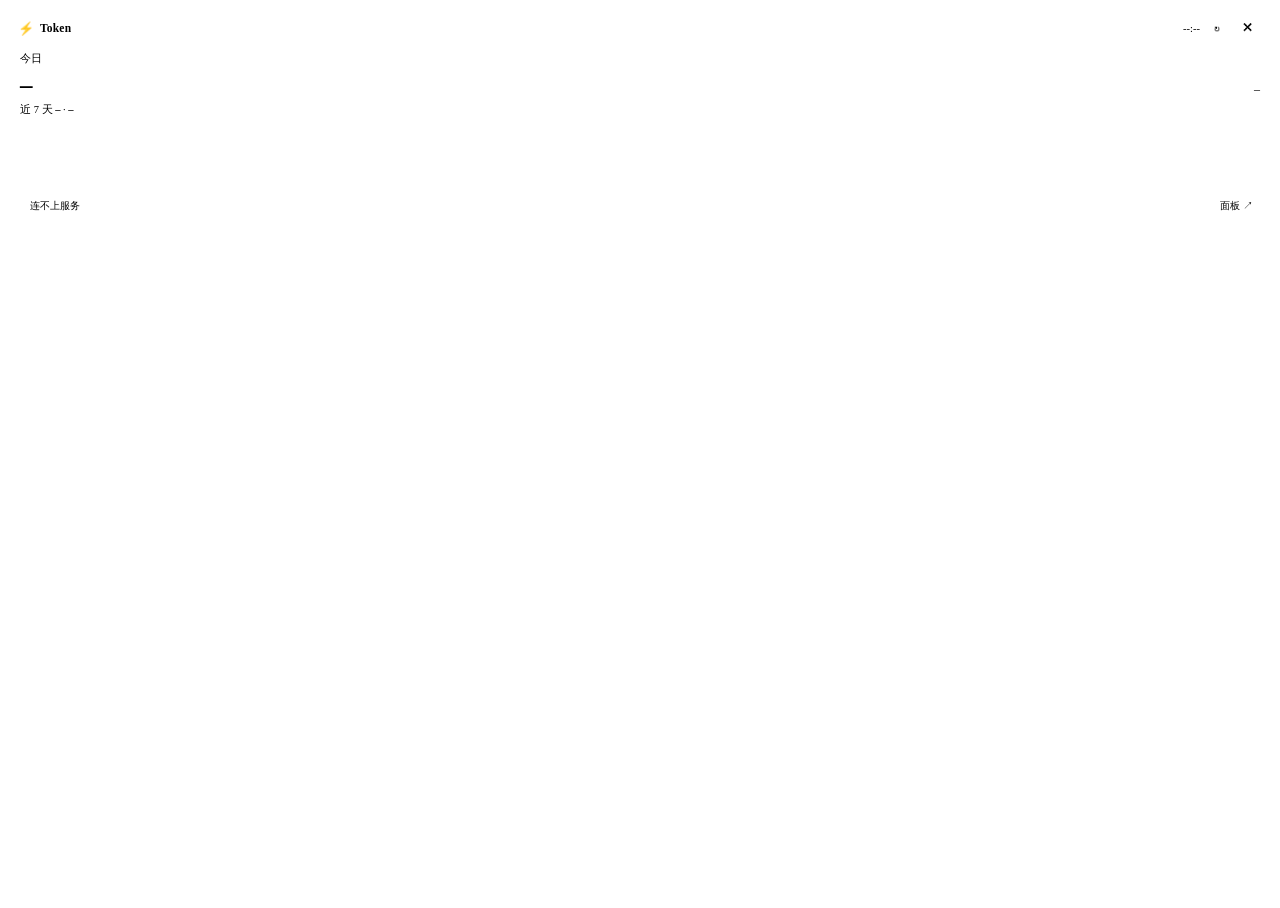
==== src/token_dashboard/ui/widget.html @ 9a203b1c "修正推理 token 双算并补齐 UI/发版链路（对应 review-2026-10-21） 数据正确性： - 核实 OpenAI 口径的 output 已含 reasoning，原实现按 outpu" ====
<!doctype html>
<html lang="zh-CN">
<head>
<meta charset="utf-8">
<title>Token Widget</title>
<meta name="viewport" content="width=device-width, initial-scale=1">
<link rel="icon" href="data:,">
<script>
/* 主题要在样式表之前定，避免闪一帧深色 */
try {
  var saved = localStorage.getItem("td-theme");
  document.documentElement.dataset.theme = (saved === "light" || saved === "dark")
    ? saved : "dark";   /* 浮窗默认深色：桌面角落一块深色更不抢眼 */
} catch (e) {}
</script>
<link rel="stylesheet" href="/static/shared.css">
<style>
  /* 浮窗专属：整页就是一张卡，不要滚动条 */
  html, body { height: 100%; overflow: hidden; }
  body { border-radius: var(--radius); }
  .sheet {
    height: 100%; display: flex; flex-direction: column;
    background: var(--surface);
    border: 1px solid var(--border);
    border-radius: var(--radius);
    padding: 0;
    user-select: none;
  }

  /* 标题栏：拖动区 */
  .titlebar {
    display: flex; align-items: center; gap: 6px;
    padding: 8px 10px 6px;
    cursor: grab;
    border-bottom: 1px solid var(--border);
    background: linear-gradient(180deg, var(--surface2), transparent);
    border-radius: var(--radius) var(--radius) 0 0;
  }
  .titlebar:active { cursor: grabbing; }
  .titlebar .logo { color: var(--accent); font-size: 13px; line-height: 1; }
  .titlebar .name { font-size: 11.5px; font-weight: 600; letter-spacing: .2px; }
  .titlebar .clock { margin-left: auto; font-size: 10.5px; color: var(--faint);
                     font-variant-numeric: tabular-nums; }
  .titlebar button {
    padding: 1px 6px; font-size: 11px; line-height: 1.5;
    background: transparent; border-color: transparent; color: var(--muted);
  }
  .titlebar button:hover { color: var(--text); background: var(--surface2); border-color: var(--border); }
  .titlebar .iconbtn { font-size: 12px; }

  .body { padding: 7px 12px 9px; flex: 1; display: flex; flex-direction: column;
          gap: 5px; min-height: 0; }

  .row-today { display: flex; align-items: baseline; gap: 8px; line-height: 1.1; }
  .row-today .v {
    font-size: 25px; font-weight: 600; letter-spacing: -.7px;
    color: var(--accent); font-variant-numeric: tabular-nums;
  }
  .row-today .cost {
    margin-left: auto; font-size: 12px; color: var(--muted);
    font-variant-numeric: tabular-nums; white-space: nowrap;
  }
  .row-today .cost.none { color: var(--faint); font-size: 10.5px; }
  .label { font-size: 10.5px; color: var(--faint); line-height: 1.2; }

  .row-sub { font-size: 10.5px; color: var(--muted); font-variant-numeric: tabular-nums;
             white-space: nowrap; overflow: hidden; text-overflow: ellipsis; }
  .row-sub b { color: var(--text); font-weight: 600; }

  /* 7 日迷你柱：纯 flex + 高度百分比，不引入图表库。
     flex:1 吃掉剩余高度——浮窗被拉高时柱子跟着变高，而不是留一块空白。 */
  .spark { display: flex; align-items: flex-end; gap: 3px; height: 30px; margin-top: 1px;
           flex: 1 1 auto; min-height: 26px; max-height: 64px; }
  .spark .bar {
    flex: 1; min-height: 2px; border-radius: 2px 2px 0 0;
    background: color-mix(in srgb, var(--accent) 38%, var(--surface2));
    transition: height .3s ease;
    cursor: pointer;
  }
  .spark .bar.last { background: var(--accent); }
  .spark .bar:hover { background: var(--accent); }
  .spark .bar.void { background: transparent; cursor: default; }

  .row-harness { display: flex; gap: 8px; font-size: 10px; color: var(--muted);
                 font-variant-numeric: tabular-nums; white-space: nowrap;
                 overflow: hidden; }
  .row-harness span { display: inline-flex; align-items: center; gap: 4px; flex: none; }
  .row-harness i { width: 6px; height: 6px; border-radius: 50%; display: block; flex: none; }

  .foot { display: flex; align-items: center; gap: 5px;
          font-size: 10px; color: var(--faint); }
  .foot .dot { width: 5px; height: 5px; border-radius: 50%; background: var(--green); flex: none; }
  .foot .dot.warn { background: var(--amber); }
  .foot .dot.err { background: var(--red); }
  .foot .spacer { flex: 1; }
  .foot button { padding: 0 5px; font-size: 10px; background: transparent;
                 border-color: transparent; color: var(--faint); }
  .foot button:hover { color: var(--text); }

  /* 右键菜单 */
  .menu {
    position: fixed; z-index: 90; min-width: 132px;
    padding: 4px; background: var(--surface2);
    border: 1px solid var(--border-strong); border-radius: 8px;
    box-shadow: var(--shadow-pop);
    display: none;
  }
  .menu.show { display: block; }
  .menu button {
    display: flex; align-items: center; gap: 8px; width: 100%;
    padding: 5px 9px; font-size: 11.5px; text-align: left;
    background: transparent; border: 0; border-radius: 6px; color: var(--text);
  }
  .menu button:hover { background: var(--accent); color: var(--on-accent); }
  .menu .sep { height: 1px; margin: 3px 4px; background: var(--border); }

  /* 提示条：Esc 二次确认 / 置顶 / 自启切换都需要它（shared.js 的 toast() 依赖 #toast） */
  #toast { position: fixed; left: 50%; bottom: 10px; z-index: 95;
           max-width: calc(100% - 20px); padding: 5px 10px; font-size: 11px;
           color: var(--text); background: var(--surface2);
           border: 1px solid var(--border-strong); border-radius: 7px;
           box-shadow: var(--shadow-pop); text-align: center;
           opacity: 0; pointer-events: none; transform: translate(-50%, 8px);
           transition: opacity .15s, transform .15s; }
  #toast.show { opacity: 1; transform: translate(-50%, 0); }
</style>
</head>
<body>
<div class="sheet">
  <div class="titlebar" id="titlebar" title="拖动移动 · 双击打开面板">
    <span class="logo">⚡</span>
    <span class="name">Token</span>
    <span class="clock" id="clock">--:--</span>
    <button class="iconbtn" id="btnRefresh" title="刷新">↻</button>
    <button class="iconbtn" id="btnClose" title="退出">✕</button>
  </div>

  <div class="body">
    <div class="label">今日</div>
    <div class="row-today">
      <span class="v" id="todayTokens">–</span>
      <span class="cost" id="todayCost">–</span>
    </div>

    <div class="row-sub">
      近 7 天 <b id="d7Tokens">–</b> · <b id="d7Cost">–</b>
    </div>

    <div class="spark" id="spark" title="近 7 天用量"></div>

    <div class="row-harness" id="harness"></div>

    <div class="foot">
      <span class="dot" id="dot"></span>
      <span id="status">连接中…</span>
      <span class="spacer"></span>
      <button id="btnPanel" title="在浏览器中打开完整面板">面板 ↗</button>
    </div>
  </div>
</div>

<div class="menu" id="menu">
  <button data-act="refresh">↻ 刷新</button>
  <button data-act="panel">↗ 打开面板</button>
  <button data-act="top">⇧ 置顶</button>
  <button data-act="autostart">⇧ 开机自启</button>
  <div class="sep"></div>
  <button data-act="quit">✕ 退出</button>
</div>
<div id="toast"></div>

<script src="/static/shared.js"></script>
<script>
const POLL_MS = 30000;
const state = { data: null, timer: null, top: true, autostart: false };

/* ---------- 渲染 ---------- */
function renderSpark(daily) {
  const el = document.getElementById("spark");
  // 近 7 天（含今天），缺的天补 0
  const days = [];
  for (let i = 6; i >= 0; i--) days.push(daysAgo(i));
  const map = {};
  (daily || []).forEach(r => { map[r.date] = r.tokens || 0; });
  const vals = days.map(d => map[d] || 0);
  const max = Math.max(...vals, 1);
  // C8：柱子带 data-date，点击跳到面板并筛选到那一天
  el.innerHTML = vals.map((v, i) => {
    const pct = Math.max(3, Math.round(v / max * 100));
    const cls = "bar" + (i === vals.length - 1 ? " last" : "") + (v ? "" : " void");
    return `<div class="${cls}" data-date="${esc(days[i])}" style="height:${pct}%"
      title="${esc(days[i])} · ${esc(compact(v))}（点击打开面板）"></div>`;
  }).join("");
}

function render(summary, daily, meta) {
  const all = summary.all || {}, today = summary.today || {}, d7 = summary.last7d || {};
  const tk = o => (o && o.events) ? (o.tokens || 0) : 0;

  document.getElementById("todayTokens").textContent = compact(tk(today));
  const costEl = document.getElementById("todayCost");
  if (isNum(today.cost)) {
    costEl.textContent = money(today.cost);
    costEl.classList.remove("none");
  } else {
    costEl.textContent = tk(today) ? "未定价" : "—";
    costEl.classList.add("none");
  }

  document.getElementById("d7Tokens").textContent = compact(tk(d7));
  const d7CostEl = document.getElementById("d7Cost");
  d7CostEl.textContent = isNum(d7.cost) ? money(d7.cost) : (tk(d7) ? "未定价" : "—");

  renderSpark(daily);

  const hs = (summary.by_harness || []).slice(0, 2);
  document.getElementById("harness").innerHTML = hs.map(h =>
    `<span><i style="background:${colorFor(h.harness || "-")}"></i>${esc(h.harness || "-")} ${esc(compact(h.tokens))}</span>`
  ).join("");

  const unpriced = all.unpriced || 0;
  const dot = document.getElementById("dot");
  dot.className = "dot" + (unpriced > 0 ? " warn" : "");
  document.getElementById("status").textContent =
    unpriced > 0 ? `${fmt(unpriced)} 条未定价` : "数据正常";

  const now = new Date();
  document.getElementById("clock").textContent = `${pad2(now.getHours())}:${pad2(now.getMinutes())}`;
  document.title = `Token · ${compact(tk(today))}`;
  applyMenuState();
}

function setStatus(text, kind) {
  const dot = document.getElementById("dot");
  dot.className = "dot" + (kind ? " " + kind : "");
  document.getElementById("status").textContent = text;
}

/* ---------- 取数 ---------- */
async function refresh(silent) {
  const btn = document.getElementById("btnRefresh");
  if (!silent) {
    btn.disabled = true;
    btn.classList.add("spin");
  }
  try {
    const [summary, daily, meta] = await Promise.all([
      jget("/api/summary"),
      jget("/api/daily?dim=total&since=" + daysAgo(6)),
      jget("/api/meta"),
    ]);
    state.data = { summary, daily, meta };
    render(summary, daily, meta);
  } catch (e) {
    setStatus("连不上服务", "err");
  } finally {
    if (!silent) {
      btn.disabled = false;
      btn.classList.remove("spin");
    }
  }
}

function startPolling() {
  stopPolling();
  state.timer = setInterval(() => refresh(true), POLL_MS);
}
function stopPolling() {
  if (state.timer) clearInterval(state.timer);
  state.timer = null;
}

/* ---------- 桥调用（在浏览器里打开 widget.html 时 pywebview 不存在，要兜底） ---------- */
const hasBridge = () => window.pywebview && window.pywebview.api;
const call = async (name, ...args) => {
  if (!hasBridge()) return null;
  return window.pywebview.api[name](...args);
};

/* ---------- C7：右键菜单的勾选状态 ----------
 * 以前点完「置顶」只有 toast，菜单里看不出当前状态；自启同理。
 * 每次打开菜单前按真实状态重绘勾选标记（✓ / ⇧）。 */
function applyMenuState() {
  const topBtn = document.querySelector('#menu button[data-act="top"]');
  const autoBtn = document.querySelector('#menu button[data-act="autostart"]');
  if (topBtn) topBtn.textContent = (state.top ? "✓" : "⇧") + " 置顶";
  if (autoBtn) autoBtn.textContent = (state.autostart ? "✓" : "⇧") + " 开机自启";
}

async function syncState() {
  const st = await call("get_state");
  if (st && typeof st === "object") {
    state.top = !!st.on_top;
    state.autostart = !!st.autostart;
    // 首启默认开启自启时后端会带一条 notice：这里 toast 一次，保证「可见地告知」
    if (st.notice) toast(st.notice);
  }
  applyMenuState();
}

/* ---------- 交互 ---------- */
function bind() {
  const tb = document.getElementById("titlebar");
  let down = null;

  tb.addEventListener("mousedown", e => {
    if (e.target.closest("button")) return;
    down = { x: e.screenX, y: e.screenY, moved: false };
  });
  // 拖动：交给系统（WM_NCLBUTTONDOWN），只在起点没按在按钮上时触发
  tb.addEventListener("mousemove", e => {
    if (!down || down.moved) return;
    if (Math.abs(e.screenX - down.x) + Math.abs(e.screenY - down.y) < 3) return;
    down.moved = true;
    call("begin_drag");
  });
  document.addEventListener("mouseup", () => { down = null; });
  tb.addEventListener("dblclick", e => {
    if (e.target.closest("button")) return;
    call("open_panel");
  });

  document.getElementById("btnRefresh").onclick = () => refresh(false);
  document.getElementById("btnPanel").onclick = () => call("open_panel");
  document.getElementById("btnClose").onclick = () => call("quit");

  // C8：点迷你柱 → 面板按那天筛选
  document.getElementById("spark").addEventListener("click", e => {
    const bar = e.target.closest(".bar[data-date]");
    if (!bar) return;
    call("open_panel", bar.dataset.date, bar.dataset.date);
  });

  // 右键自定义菜单（禁用默认菜单）
  const menu = document.getElementById("menu");
  document.addEventListener("contextmenu", e => {
    e.preventDefault();
    applyMenuState();
    menu.classList.add("show");
    const pad = 6;
    let x = e.clientX, y = e.clientY;
    if (x + menu.offsetWidth + pad > innerWidth) x = innerWidth - menu.offsetWidth - pad;
    if (y + menu.offsetHeight + pad > innerHeight) y = innerHeight - menu.offsetHeight - pad;
    menu.style.left = Math.max(pad, x) + "px";
    menu.style.top = Math.max(pad, y) + "px";
  });
  document.addEventListener("click", e => {
    if (!e.target.closest("#menu")) menu.classList.remove("show");
  });
  menu.addEventListener("click", e => {
    const b = e.target.closest("button[data-act]");
    if (!b) return;
    menu.classList.remove("show");
    const act = b.dataset.act;
    if (act === "refresh") refresh(false);
    else if (act === "panel") call("open_panel");
    else if (act === "top") {
      // 先本地翻转，桥返回真实值再校正
      state.top = !state.top;
      call("set_topmost", state.top).then(v => {
        if (typeof v === "boolean") state.top = v;
        applyMenuState();
        toast(state.top ? "已置顶" : "已取消置顶");
      });
    } else if (act === "autostart") {
      const want = !state.autostart;
      call("set_autostart", want).then(v => {
        state.autostart = typeof v === "boolean" ? v : want;
        applyMenuState();
        toast(state.autostart ? "已开启开机自启" : "已关闭开机自启");
      });
    } else if (act === "quit") call("quit");
  });

  // A9：Esc 二次确认（无边框小窗里 Esc 是高频误按键，一按就没进程了）
  let escArmed = false, escTimer = null;
  document.addEventListener("keydown", e => {
    if (e.key === "Escape") {
      if (escArmed) {
        clearTimeout(escTimer);
        escArmed = false;
        call("quit");
        return;
      }
      escArmed = true;
      toast("再按一次 Esc 退出");
      escTimer = setTimeout(() => { escArmed = false; }, 2000);
    }
    if (e.key === "r" && (e.ctrlKey || e.metaKey)) { e.preventDefault(); refresh(false); }
  });

  document.addEventListener("visibilitychange", () => {
    if (document.hidden) stopPolling();
    else { refresh(true); startPolling(); }
  });
}

/* ---------- 启动 ---------- */
bind();
applyMenuState();
syncState();
refresh(true);
startPolling();
// 每 30s 顺手更新一次时钟（即使没拉到新数据）
setInterval(() => {
  const now = new Date();
  document.getElementById("clock").textContent = `${pad2(now.getHours())}:${pad2(now.getMinutes())}`;
}, 20000);
</script>
</body>
</html>
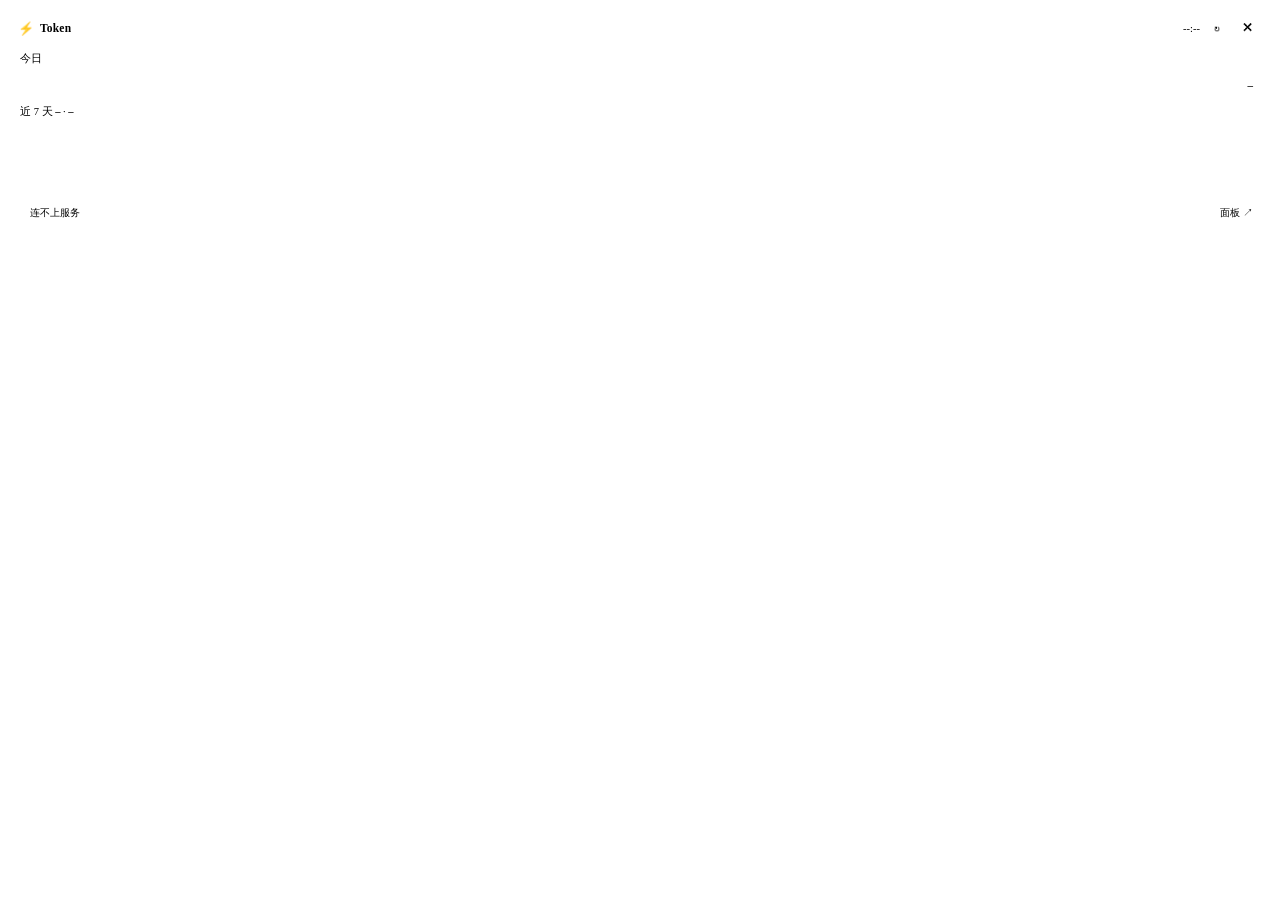
==== commit f4b2239a: "feat(ui) & fix: 升级 Google Material 3 风格视觉系统并修复 8 项边界问题" ====
--- a/src/token_dashboard/ui/widget.html
+++ b/src/token_dashboard/ui/widget.html
@@ -48,19 +48,33 @@
   .titlebar button:hover { color: var(--text); background: var(--surface2); border-color: var(--border); }
   .titlebar .iconbtn { font-size: 12px; }
 
+  /* U6：月度预算进度微条（<80% 绿 / 80-100% 黄 / ≥100% 红），悬停显示已用金额。
+     未设置预算时整条隐藏，不占高度。 */
+  .budget-bar { height: 2px; background: var(--border); overflow: hidden; flex: none; }
+  .budget-bar[hidden] { display: none; }
+  .budget-bar i { display: block; height: 100%; width: 0%; background: var(--green);
+                  transition: width .3s; }
+  .budget-bar.warn i { background: var(--amber); }
+  .budget-bar.err i { background: var(--red); }
+
   .body { padding: 7px 12px 9px; flex: 1; display: flex; flex-direction: column;
           gap: 5px; min-height: 0; }
 
-  .row-today { display: flex; align-items: baseline; gap: 8px; line-height: 1.1; }
+  .row-today { display: flex; align-items: center; gap: 8px; line-height: 1.1; }
   .row-today .v {
-    font-size: 25px; font-weight: 600; letter-spacing: -.7px;
-    color: var(--accent); font-variant-numeric: tabular-nums;
+    font-size: 27px; font-weight: 700; letter-spacing: -.8px;
+    background: linear-gradient(135deg, var(--text) 30%, var(--accent));
+    -webkit-background-clip: text; -webkit-text-fill-color: transparent;
+    font-variant-numeric: tabular-nums;
   }
   .row-today .cost {
-    margin-left: auto; font-size: 12px; color: var(--muted);
+    margin-left: auto; padding: 2px 7px; border-radius: 999px;
+    font-size: 11px; font-weight: 600; color: var(--accent);
+    background: color-mix(in srgb, var(--accent) 12%, var(--surface2));
+    border: 1px solid color-mix(in srgb, var(--accent) 25%, var(--border));
     font-variant-numeric: tabular-nums; white-space: nowrap;
   }
-  .row-today .cost.none { color: var(--faint); font-size: 10.5px; }
+  .row-today .cost.none { color: var(--faint); background: var(--surface2); border-color: var(--border); font-weight: 400; }
   .label { font-size: 10.5px; color: var(--faint); line-height: 1.2; }
 
   .row-sub { font-size: 10.5px; color: var(--muted); font-variant-numeric: tabular-nums;
@@ -68,18 +82,33 @@
   .row-sub b { color: var(--text); font-weight: 600; }
 
   /* 7 日迷你柱：纯 flex + 高度百分比，不引入图表库。
-     flex:1 吃掉剩余高度——浮窗被拉高时柱子跟着变高，而不是留一块空白。 */
-  .spark { display: flex; align-items: flex-end; gap: 3px; height: 30px; margin-top: 1px;
-           flex: 1 1 auto; min-height: 26px; max-height: 64px; }
+     flex:1 吃掉剩余高度——浮窗被拉高时柱子跟着变高，而不是留一块空白。
+     今日柱渐变 + 微光，与灰调历史柱拉开层次。 */
+  .spark { display: flex; align-items: flex-end; gap: 4px; height: 30px; margin-top: 1px;
+           flex: 1 1 auto; min-height: 24px; max-height: 60px; }
   .spark .bar {
-    flex: 1; min-height: 2px; border-radius: 2px 2px 0 0;
+    flex: 1; min-height: 3px; border-radius: 3px 3px 1px 1px;
     background: color-mix(in srgb, var(--accent) 38%, var(--surface2));
-    transition: height .3s ease;
+    transition: height .3s ease, background .15s;
     cursor: pointer;
   }
-  .spark .bar.last { background: var(--accent); }
+  .spark .bar.last {
+    background: linear-gradient(180deg, var(--accent), color-mix(in srgb, var(--accent) 65%, transparent));
+    box-shadow: 0 0 10px color-mix(in srgb, var(--accent) 38%, transparent);
+  }
   .spark .bar:hover { background: var(--accent); }
-  .spark .bar.void { background: transparent; cursor: default; }
+  /* A5：空柱子仍然可点击（打开面板看那天为什么空），所以指针必须是 pointer，
+     提示文案也写「点击查看」——样式、文案、行为三者一致。 */
+  .spark .bar.void {
+    background: color-mix(in srgb, var(--border-strong) 55%, transparent);
+    cursor: pointer;
+  }
+  .spark .bar.void:hover { background: var(--accent); opacity: .7; }
+
+  /* 多色 Harness 占比条：与下方图例同色（colorFor），一屏回答「用量都是谁产生的」 */
+  .hbar { display: flex; height: 4px; gap: 2px; border-radius: 99px; overflow: hidden;
+          background: var(--surface2); flex: none; }
+  .hbar i { display: block; height: 100%; border-radius: 99px; }
 
   .row-harness { display: flex; gap: 8px; font-size: 10px; color: var(--muted);
                  font-variant-numeric: tabular-nums; white-space: nowrap;
@@ -88,13 +117,18 @@
   .row-harness i { width: 6px; height: 6px; border-radius: 50%; display: block; flex: none; }
 
   .foot { display: flex; align-items: center; gap: 5px;
-          font-size: 10px; color: var(--faint); }
+          font-size: 10px; color: var(--faint); min-width: 0; }
+  /* 「12,412 条未定价」这种长文本会把「面板 ↗」挤出去：状态文字自己截断，
+     按钮永不收缩（flex: none）。 */
+  .foot #status { flex: 0 1 auto; min-width: 0; overflow: hidden;
+                  text-overflow: ellipsis; white-space: nowrap; }
   .foot .dot { width: 5px; height: 5px; border-radius: 50%; background: var(--green); flex: none; }
   .foot .dot.warn { background: var(--amber); }
   .foot .dot.err { background: var(--red); }
-  .foot .spacer { flex: 1; }
+  .foot .spacer { flex: 1 1 2px; min-width: 2px; }
   .foot button { padding: 0 5px; font-size: 10px; background: transparent;
-                 border-color: transparent; color: var(--faint); }
+                 border-color: transparent; color: var(--faint);
+                 flex: none; white-space: nowrap; }
   .foot button:hover { color: var(--text); }
 
   /* 右键菜单 */
@@ -135,6 +169,8 @@
     <button class="iconbtn" id="btnClose" title="退出">✕</button>
   </div>
 
+  <div class="budget-bar" id="budgetBar" hidden title=""><i id="budgetFill"></i></div>
+
   <div class="body">
     <div class="label">今日</div>
     <div class="row-today">
@@ -147,6 +183,8 @@
     </div>
 
     <div class="spark" id="spark" title="近 7 天用量"></div>
+
+    <div class="hbar" id="hbar"></div>
 
     <div class="row-harness" id="harness"></div>
 
@@ -162,6 +200,7 @@
 <div class="menu" id="menu">
   <button data-act="refresh">↻ 刷新</button>
   <button data-act="panel">↗ 打开面板</button>
+  <button data-act="theme">◐ 切换主题</button>
   <button data-act="top">⇧ 置顶</button>
   <button data-act="autostart">⇧ 开机自启</button>
   <div class="sep"></div>
@@ -184,12 +223,16 @@
   (daily || []).forEach(r => { map[r.date] = r.tokens || 0; });
   const vals = days.map(d => map[d] || 0);
   const max = Math.max(...vals, 1);
-  // C8：柱子带 data-date，点击跳到面板并筛选到那一天
+  // C8：柱子带 data-date，点击跳到面板并筛选到那一天。
+  // A5：空柱子同样可点（进面板能看到那天确实没用量），title 文案也相应区分。
   el.innerHTML = vals.map((v, i) => {
     const pct = Math.max(3, Math.round(v / max * 100));
     const cls = "bar" + (i === vals.length - 1 ? " last" : "") + (v ? "" : " void");
+    const tip = v
+      ? `${days[i]} · ${compact(v)}（点击打开面板）`
+      : `${days[i]} · 当天无用量（点击查看）`;
     return `<div class="${cls}" data-date="${esc(days[i])}" style="height:${pct}%"
-      title="${esc(days[i])} · ${esc(compact(v))}（点击打开面板）"></div>`;
+      title="${esc(tip)}"></div>`;
   }).join("");
 }
 
@@ -213,16 +256,42 @@
 
   renderSpark(daily);
 
-  const hs = (summary.by_harness || []).slice(0, 2);
+  // 多色占比条（Top 4 harness）+ 图例（Top 2）：颜色与面板一致（colorFor）
+  const hsAll = summary.by_harness || [];
+  const hsTot = hsAll.reduce((s, h) => s + (h.tokens || 0), 0) || 1;
+  document.getElementById("hbar").innerHTML = hsAll.slice(0, 4).map(h =>
+    `<i style="width:${Math.max(4, Math.round((h.tokens || 0) / hsTot * 100))}%;background:${colorFor(h.harness || "-")}" title="${esc(h.harness)}: ${compact(h.tokens)}"></i>`
+  ).join("");
+
+  const hs = hsAll.slice(0, 2);
   document.getElementById("harness").innerHTML = hs.map(h =>
     `<span><i style="background:${colorFor(h.harness || "-")}"></i>${esc(h.harness || "-")} ${esc(compact(h.tokens))}</span>`
   ).join("");
 
+  // U6：月度预算进度微条。数据与面板预算 chip 严格同源（/api/summary 的 month/budget）。
+  const bUsd = (summary.budget || {}).monthly_usd;
+  const mSpent = (summary.month || {}).cost || 0;
+  const bBar = document.getElementById("budgetBar");
+  if (bBar) {
+    if (bUsd && bUsd > 0) {
+      const pct = Math.min(100, Math.round(mSpent / bUsd * 100));
+      bBar.hidden = false;
+      bBar.className = "budget-bar" + (mSpent >= bUsd ? " err" : mSpent >= bUsd * 0.8 ? " warn" : "");
+      bBar.title = `本月预算：$${mSpent.toFixed(2)} / $${bUsd}（${(mSpent / bUsd * 100).toFixed(1)}%）`;
+      document.getElementById("budgetFill").style.width = pct + "%";
+    } else {
+      bBar.hidden = true;
+    }
+  }
+
+  // 状态点三级：超支红 > 未定价黄 > 正常绿（超支比缺价格更要紧，优先占住红）
   const unpriced = all.unpriced || 0;
+  const overBudget = bUsd && bUsd > 0 && mSpent >= bUsd;
   const dot = document.getElementById("dot");
-  dot.className = "dot" + (unpriced > 0 ? " warn" : "");
-  document.getElementById("status").textContent =
-    unpriced > 0 ? `${fmt(unpriced)} 条未定价` : "数据正常";
+  dot.className = "dot" + (overBudget ? " err" : unpriced > 0 ? " warn" : "");
+  document.getElementById("status").textContent = overBudget
+    ? `本月已超支 ${money(mSpent - bUsd)}`
+    : unpriced > 0 ? `${fmt(unpriced)} 条未定价` : "数据正常";
 
   const now = new Date();
   document.getElementById("clock").textContent = `${pad2(now.getHours())}:${pad2(now.getMinutes())}`;
@@ -287,13 +356,14 @@
   if (autoBtn) autoBtn.textContent = (state.autostart ? "✓" : "⇧") + " 开机自启";
 }
 
-async function syncState() {
+async function syncState(showNotice) {
   const st = await call("get_state");
   if (st && typeof st === "object") {
     state.top = !!st.on_top;
     state.autostart = !!st.autostart;
-    // 首启默认开启自启时后端会带一条 notice：这里 toast 一次，保证「可见地告知」
-    if (st.notice) toast(st.notice);
+    // 首启默认开启自启时后端会带一条 notice：只在启动时 toast 一次（showNotice），
+    // 右键菜单每次打开都会调 syncState，不能每点一次右键就重复弹一遍。
+    if (showNotice && st.notice) toast(st.notice);
   }
   applyMenuState();
 }
@@ -301,20 +371,27 @@
 /* ---------- 交互 ---------- */
 function bind() {
   const tb = document.getElementById("titlebar");
-  let down = null;
-
+
+  // 拖动：用 pywebview 官方 easy_drag 的同款算法（screenX - clientX → window.move），
+  // 不再用 WM_NCLBUTTONDOWN 伪装系统拖动——js_api 在工作线程执行，跨线程
+  // SendMessage 的按键状态不对，系统移动循环会直接退出（就是之前拖不动的原因）。
   tb.addEventListener("mousedown", e => {
-    if (e.target.closest("button")) return;
-    down = { x: e.screenX, y: e.screenY, moved: false };
-  });
-  // 拖动：交给系统（WM_NCLBUTTONDOWN），只在起点没按在按钮上时触发
-  tb.addEventListener("mousemove", e => {
-    if (!down || down.moved) return;
-    if (Math.abs(e.screenX - down.x) + Math.abs(e.screenY - down.y) < 3) return;
-    down.moved = true;
-    call("begin_drag");
-  });
-  document.addEventListener("mouseup", () => { down = null; });
+    if (e.button !== 0 || e.target.closest("button")) return;
+    const drag = { cx: e.clientX, cy: e.clientY, last: 0 };
+    const onMove = ev => {
+      const now = performance.now();
+      if (now - drag.last < 16) return;   // 节流，避免桥调用排队
+      drag.last = now;
+      call("move_to", ev.screenX - drag.cx, ev.screenY - drag.cy);
+    };
+    const onUp = () => {
+      window.removeEventListener("mousemove", onMove);
+      window.removeEventListener("mouseup", onUp);
+      call("save_position");
+    };
+    window.addEventListener("mousemove", onMove);
+    window.addEventListener("mouseup", onUp);
+  });
   tb.addEventListener("dblclick", e => {
     if (e.target.closest("button")) return;
     call("open_panel");
@@ -335,7 +412,9 @@
   const menu = document.getElementById("menu");
   document.addEventListener("contextmenu", e => {
     e.preventDefault();
-    applyMenuState();
+    // A9：打开菜单前重新问后端要状态，别用缓存——用户可能手动删了自启快捷方式，
+    // 或另一个实例改了置顶；只 applyMenuState() 会把过期的 ✓ 画出来。
+    syncState();
     menu.classList.add("show");
     const pad = 6;
     let x = e.clientX, y = e.clientY;
@@ -369,7 +448,22 @@
         applyMenuState();
         toast(state.autostart ? "已开启开机自启" : "已关闭开机自启");
       });
+    } else if (act === "theme") {
+      // U6：浮窗内切换主题。写 localStorage["td-theme"] 让面板也同步
+      // （同源共享 localStorage，面板监听 storage 事件实时跟随）。
+      const next = document.documentElement.dataset.theme === "light" ? "dark" : "light";
+      localStorage.setItem("td-theme", next);
+      document.documentElement.dataset.theme = next;
+      toast(next === "light" ? "已切换到浅色主题" : "已切换到深色主题");
     } else if (act === "quit") call("quit");
+  });
+
+  // U6：面板切换主题时浮窗实时跟随（storage 事件只在「其他」窗口触发，
+  // 自己写入不会重复响应；key 必须匹配，且只认合法值）。
+  window.addEventListener("storage", e => {
+    if (e.key === "td-theme" && (e.newValue === "light" || e.newValue === "dark")) {
+      document.documentElement.dataset.theme = e.newValue;
+    }
   });
 
   // A9：Esc 二次确认（无边框小窗里 Esc 是高频误按键，一按就没进程了）
@@ -398,7 +492,7 @@
 /* ---------- 启动 ---------- */
 bind();
 applyMenuState();
-syncState();
+syncState(true);
 refresh(true);
 startPolling();
 // 每 30s 顺手更新一次时钟（即使没拉到新数据）
